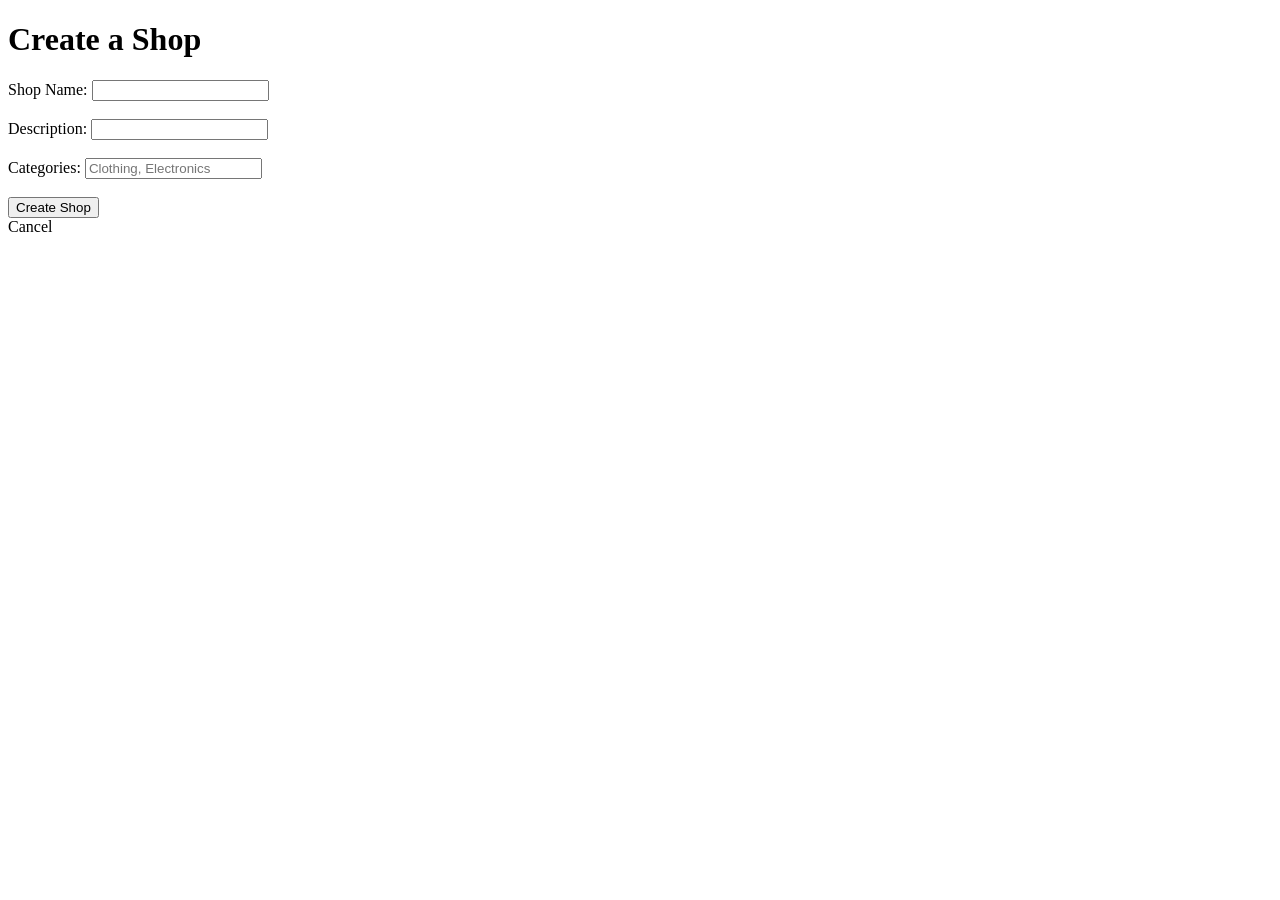
==== src/main/resources/templates/create-shop.html @ a96ecf1b "Added UI functionality for adding shops and products in merchant view" ====
<!DOCTYPE html>
<html lang="en" xmlns:th="http://www.thymeleaf.org">
<head>
    <meta charset="UTF-8">
    <title>Create Shop</title>
</head>
<body>

<h1>Create a Shop</h1>
<form th:action="@{/merchant/shops/create}" method="post">
    <label>Shop Name:</label>
    <input type="text" name="name" required>
    <br><br>
    <label>Description:</label>
    <input type="text" name="description">
    <br><br>
    <label>Categories:</label>
    <input type="text" name="tagsText"
           placeholder="Clothing, Electronics">
    <br><br>
    <button type="submit">Create Shop</button>
</form>

<a th:href="@{/merchant}">Cancel</a>

</body>
</html>
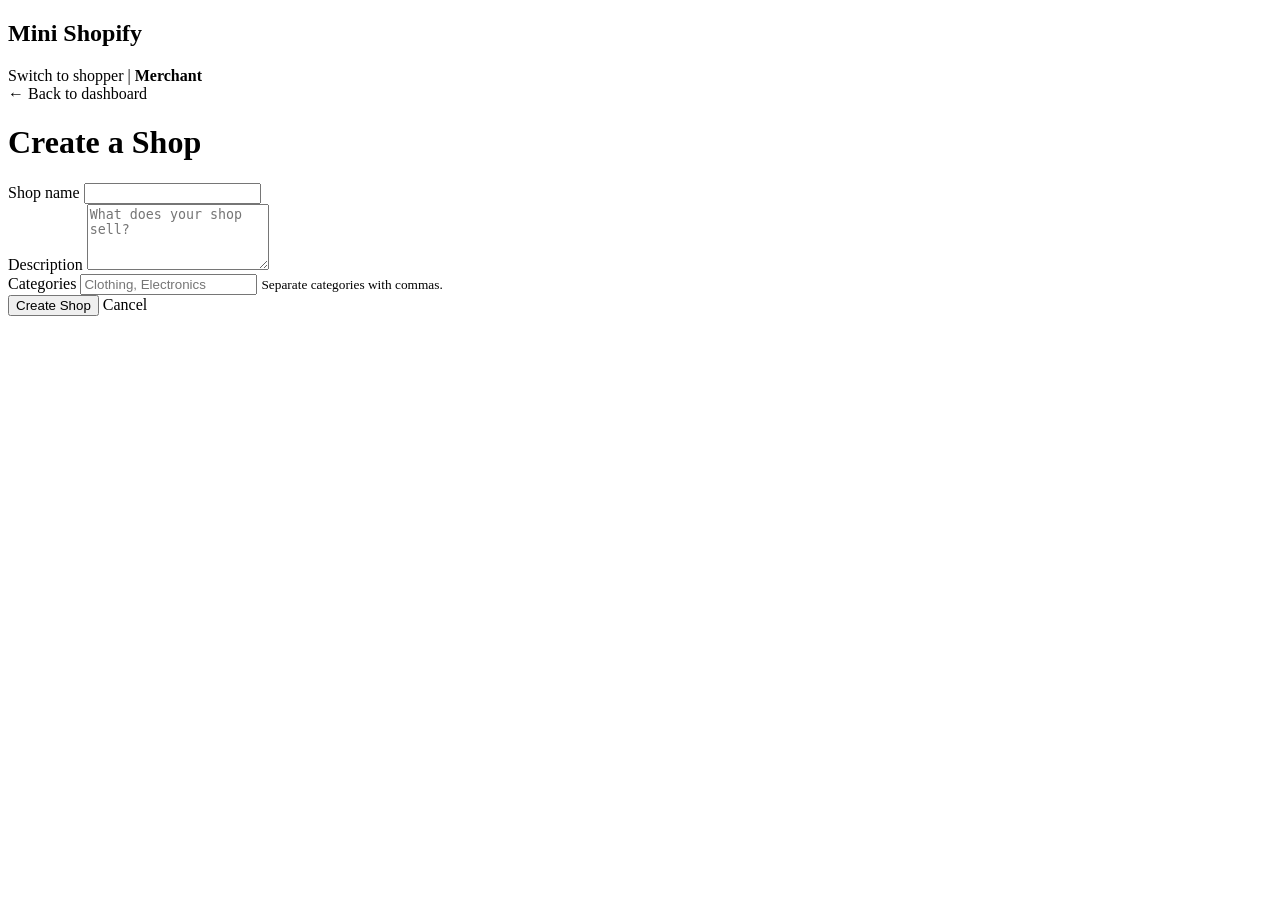
==== commit a79c931b: "updated the Create a Shop page to have the same style as the rest of the webapp." ====
--- a/src/main/resources/templates/create-shop.html
+++ b/src/main/resources/templates/create-shop.html
@@ -2,26 +2,47 @@
 <html lang="en" xmlns:th="http://www.thymeleaf.org">
 <head>
     <meta charset="UTF-8">
-    <title>Create Shop</title>
+    <meta name="viewport" content="width=device-width, initial-scale=1.0">
+    <title>Create a Shop | Mini Shopify</title>
+
+    <link rel="stylesheet" th:href="@{/css/style.css}">
 </head>
 <body>
+<header>
+    <h2>Mini Shopify</h2>
+    <nav aria-label="Interface"><a th:href="@{/}">Switch to shopper</a> | <strong>Merchant</strong></nav>
+</header>
 
-<h1>Create a Shop</h1>
-<form th:action="@{/merchant/shops/create}" method="post">
-    <label>Shop Name:</label>
-    <input type="text" name="name" required>
-    <br><br>
-    <label>Description:</label>
-    <input type="text" name="description">
-    <br><br>
-    <label>Categories:</label>
-    <input type="text" name="tagsText"
-           placeholder="Clothing, Electronics">
-    <br><br>
-    <button type="submit">Create Shop</button>
-</form>
+<main class="narrow">
+    <a class="back-link" th:href="@{/merchant}">&larr; Back to dashboard</a>
 
-<a th:href="@{/merchant}">Cancel</a>
+    <h1>Create a Shop</h1>
+
+    <form class="form-card" th:action="@{/merchant/shops/create}" method="post">
+        <div class="form-field">
+            <label for="shop-name">Shop name</label>
+            <input id="shop-name" type="text" name="name" required>
+        </div>
+
+        <div class="form-field">
+            <label for="shop-description">Description</label>
+            <textarea id="shop-description" name="description" rows="4" maxlength="1000"
+                      placeholder="What does your shop sell?"></textarea>
+        </div>
+
+        <div class="form-field">
+            <label for="shop-tags">Categories</label>
+            <input id="shop-tags" type="text" name="tagsText"
+                   placeholder="Clothing, Electronics">
+            <small>Separate categories with commas.</small>
+        </div>
+
+        <div class="form-actions">
+            <button type="submit">Create Shop</button>
+            <a th:href="@{/merchant}">Cancel</a>
+        </div>
+    </form>
+</main>
 
 </body>
-</html>+</html>
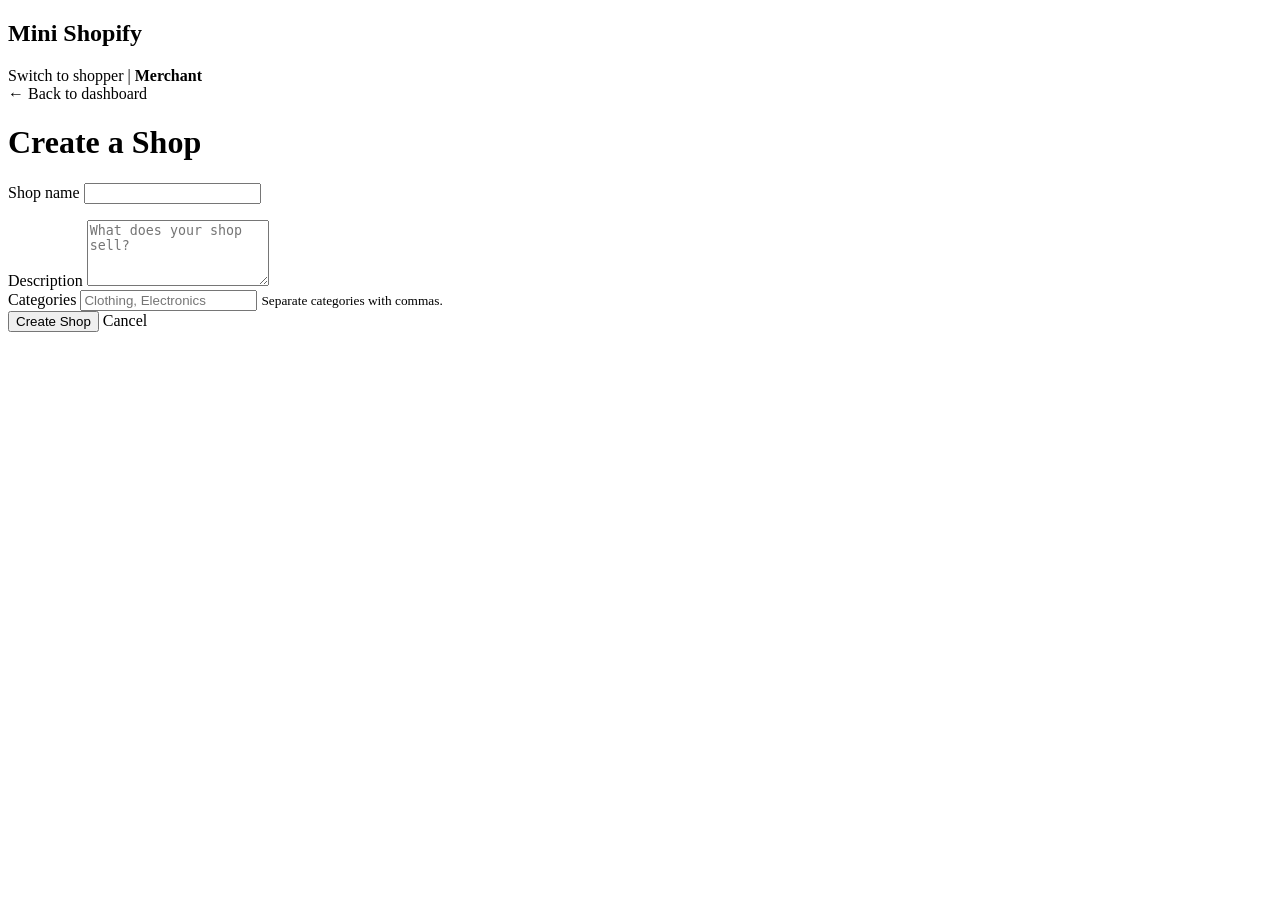
==== commit 635650b2: "Added shop duplication prevention updates. - Changed schema and added testing" ====
--- a/src/main/resources/templates/create-shop.html
+++ b/src/main/resources/templates/create-shop.html
@@ -21,19 +21,20 @@
     <form class="form-card" th:action="@{/merchant/shops/create}" method="post">
         <div class="form-field">
             <label for="shop-name">Shop name</label>
-            <input id="shop-name" type="text" name="name" required>
+            <input id="shop-name" type="text" name="name" th:value="${name}" required>
+            <p th:if="${errorMessage}" th:text="${errorMessage}" role="alert"></p>
         </div>
 
         <div class="form-field">
             <label for="shop-description">Description</label>
             <textarea id="shop-description" name="description" rows="4" maxlength="1000"
-                      placeholder="What does your shop sell?"></textarea>
+                      th:text="${description}" placeholder="What does your shop sell?"></textarea>
         </div>
 
         <div class="form-field">
             <label for="shop-tags">Categories</label>
             <input id="shop-tags" type="text" name="tagsText"
-                   placeholder="Clothing, Electronics">
+                   th:value="${tagsText}" placeholder="Clothing, Electronics">
             <small>Separate categories with commas.</small>
         </div>
 
